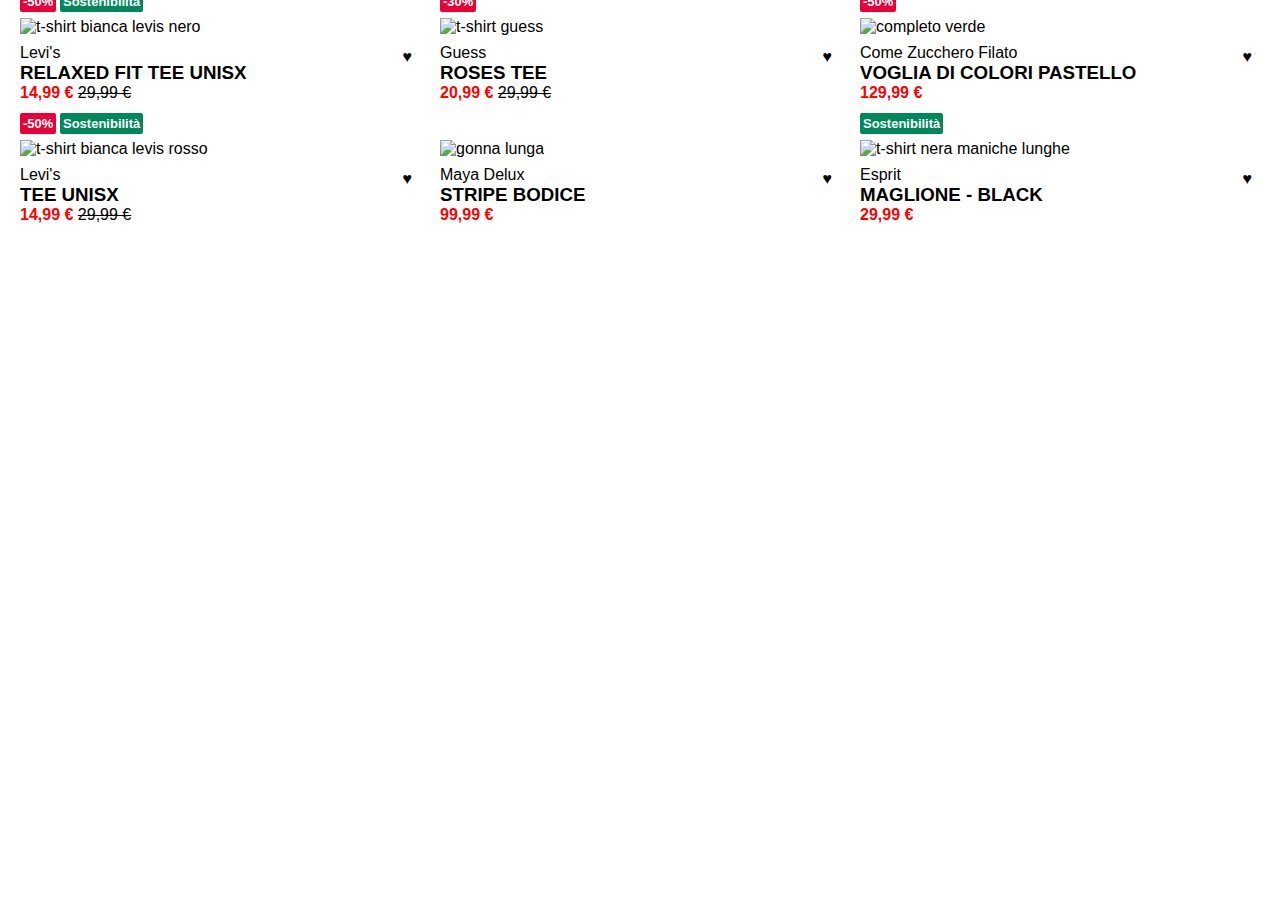
==== BONUS/index.html @ 0bc81cd8 "add cartella bonus" ====
<!DOCTYPE html>
<html lang="en">
<head>
    <meta charset="UTF-8">
    <meta http-equiv="X-UA-Compatible" content="IE=edge">
    <meta name="viewport" content="width=device-width, initial-scale=1.0">
    <link rel="stylesheet" href="style.css">
    <title>Boolando</title>
</head>
<body>
    <main>
        <div class="container">
            <div class="flex-container">
                <div class="col">
                    <div class="product">
                        <p class="heart">&hearts;</p>
                       <img src="img/1.webp" alt="t-shirt bianca levis nero">
                       <span class="sconto1">-50%</span>
                       <span class="sostenibilità1">Sostenibilit&agrave;</span>
                       <p>Levi's</p>
                       <h3>RELAXED FIT TEE UNISX</h3>
                       <p><span class="prezzo-rosso">14,99 &euro;</span> <span class="prezzo-barrato"> 29,99 &euro; </span></p>
                       
                    </div>
                </div>
                <div class="col">
                    <div class="product">
                        <p class="heart">&hearts;</p>
                    <img src="img/2.webp" alt="t-shirt guess">
                    <span class="scritta-foto sconto">-30%</span>
                    <p>Guess</p>
                       <h3>ROSES TEE</h3>
                       <p><span class="prezzo-rosso">20,99 &euro;</span> <span class="prezzo-barrato"> 29,99 &euro; </span></p>
                       
                </div>
            </div>
                <div class="col">
                    <div class="product">
                        <p class="heart">&hearts;</p>
                        <img src="img/3.webp" alt="completo verde">
                        <span class=" scritta-foto sconto">-50%</span>
                        <p>Come Zucchero Filato</p>
                       <h3>VOGLIA DI COLORI PASTELLO</h3>
                       <p><span class="prezzo-rosso">129,99 &euro;</span>
                    </div>
                </div>
                <div class="col">
                    <div class="product">
                        <p class="heart">&hearts;</p>
                        <img src="img/4.webp" alt="t-shirt bianca levis rosso">
                        <span class="sconto1">-50%</span>
                        <span class="sostenibilità1">Sostenibilit&agrave;</span>
                        <p>Levi's</p>
                       <h3>TEE UNISX</h3>
                       <p><span class="prezzo-rosso">14,99 &euro;</span> <span class="prezzo-barrato"> 29,99 &euro; </span></p>
                    </div>
                </div>
                <div class="col">
                    <div class="product">
                        <p class="heart">&hearts;</p>
                        <img src="img/5.webp" alt="gonna lunga">
                        <p>Maya Delux</p>
                       <h3>STRIPE BODICE</h3>
                       <p><span class="prezzo-rosso">99,99 &euro;</span> 
                    </div>
                </div>
                <div class="col">
                    <div class="product">
                        <p class="heart">&hearts;</p>
                        <img src="img/6.webp" alt="t-shirt nera maniche lunghe">
                        <span class="scritta-foto sostenibilità">Sostenibilit&agrave;</span>
                        <p>Esprit</p>
                       <h3>MAGLIONE - BLACK</h3>
                       <p><span class="prezzo-rosso">29,99 &euro;</span> 
                    </div>
                </div>
            </div>
        </div>
    </main>
    
</body>
</html>
---- BONUS/style.css ----
/*reset*/
*{
    margin: 0;
    padding: 0;
    box-sizing: border-box;
}
/* body */
body{
    font-family: Arial, Helvetica, sans-serif;
}
/* main */
.container{
    max-width: 1300px;
    margin: 0 auto;
    padding: 0 10px ;
}
.flex-container{
    display: flex;
    flex-wrap: wrap;
}
.col{
    width: calc(100%/3);
    padding: 10px;
}
.product{
    padding-bottom: 10px;
    position: relative;
}
.product img{
    width: 100%;
    padding: 8px 0;
}
/* prezzi */
.prezzo-rosso{
    color: red;
    font-weight: bold;
}
.prezzo-barrato{
    text-decoration: line-through;
}
.heart{
    position: absolute;
    text-align: right;
    background-color: white;
    width: 30px;
    top: 30px;
    right: 0;
    padding: 8px;
    z-index: 1;
}
.product:hover .heart{
    display: block;
    color: red;
    cursor: pointer;
}
.scritta-foto{
    color: white;
    font-size: small;
    font-weight: bold;
    position: absolute;
    bottom: 100px;
    left:0;
    padding: 3px;
    border-radius: 2px;
}
.sconto{
    background-color:#eb0037;
    
}
.sostenibilità{
    background-color: #00875a;
    
}
.sconto1{
    color: white;
    font-size: small;
    font-weight: bold;
    background-color: #eb0037;
    position: absolute;
    bottom: 100px;
    left: 0;
    padding: 3px;
    border-radius: 2px;
}
.sostenibilità1{
    color: white;
    font-size: small;
    font-weight: bold;
    background-color: #00875a;
    position: absolute;
    bottom: 100px;
    left: 40px;
    padding: 3px;
    border-radius: 2px;
}
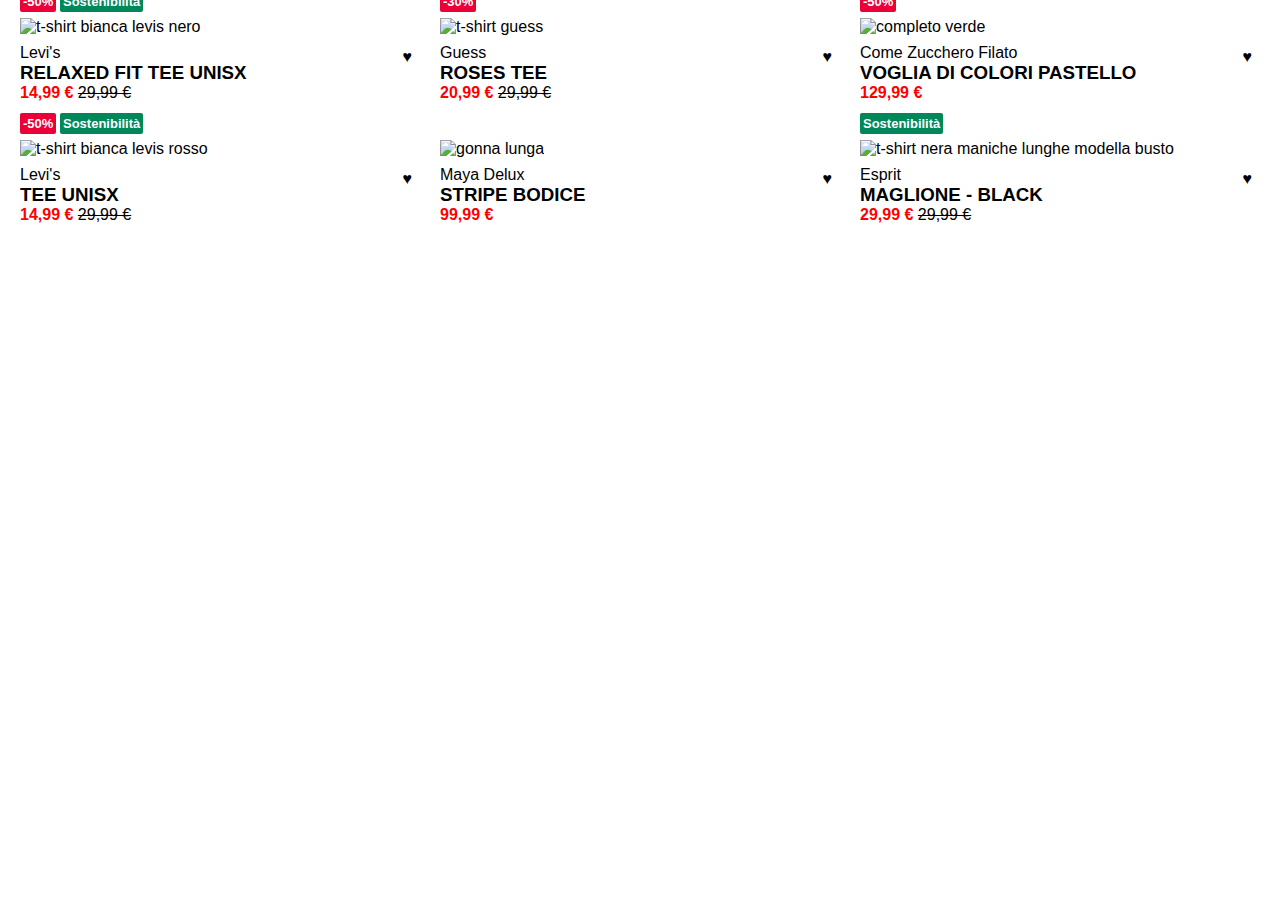
==== commit 70a1f119: "add immagini a comparsa, fine compito bonus" ====
--- a/BONUS/index.html
+++ b/BONUS/index.html
@@ -14,6 +14,7 @@
                 <div class="col">
                     <div class="product">
                         <p class="heart">&hearts;</p>
+                        <img src="img2/1b.webp" alt="t-shirt levis nero con giacca" class="img-hover">
                        <img src="img/1.webp" alt="t-shirt bianca levis nero">
                        <span class="sconto1">-50%</span>
                        <span class="sostenibilità1">Sostenibilit&agrave;</span>
@@ -26,6 +27,7 @@
                 <div class="col">
                     <div class="product">
                         <p class="heart">&hearts;</p>
+                        <img src="img2/2b.webp" alt="t-shirt guess" class="img-hover">
                     <img src="img/2.webp" alt="t-shirt guess">
                     <span class="scritta-foto sconto">-30%</span>
                     <p>Guess</p>
@@ -37,6 +39,7 @@
                 <div class="col">
                     <div class="product">
                         <p class="heart">&hearts;</p>
+                        <img src="img2/3b.webp" alt="completo verde" class="img-hover">
                         <img src="img/3.webp" alt="completo verde">
                         <span class=" scritta-foto sconto">-50%</span>
                         <p>Come Zucchero Filato</p>
@@ -47,6 +50,7 @@
                 <div class="col">
                     <div class="product">
                         <p class="heart">&hearts;</p>
+                        <img src="img2/4b.webp" alt="t-shirt levis rosso con giacca" class="img-hover">
                         <img src="img/4.webp" alt="t-shirt bianca levis rosso">
                         <span class="sconto1">-50%</span>
                         <span class="sostenibilità1">Sostenibilit&agrave;</span>
@@ -58,6 +62,7 @@
                 <div class="col">
                     <div class="product">
                         <p class="heart">&hearts;</p>
+                        <img src="img2/5b.webp" alt="gonna lunga" class="img-hover">
                         <img src="img/5.webp" alt="gonna lunga">
                         <p>Maya Delux</p>
                        <h3>STRIPE BODICE</h3>
@@ -67,11 +72,12 @@
                 <div class="col">
                     <div class="product">
                         <p class="heart">&hearts;</p>
-                        <img src="img/6.webp" alt="t-shirt nera maniche lunghe">
+                        <img src="img2/6b.webp" alt="t-shirt nera maniche lunghe modella intera" class="img-hover">
+                        <img src="img/6.webp" alt="t-shirt nera maniche lunghe modella busto">
                         <span class="scritta-foto sostenibilità">Sostenibilit&agrave;</span>
                         <p>Esprit</p>
                        <h3>MAGLIONE - BLACK</h3>
-                       <p><span class="prezzo-rosso">29,99 &euro;</span> 
+                       <p><span class="prezzo-rosso">29,99 &euro;</span> <span class="prezzo-barrato"> 29,99 &euro; </span></p>
                     </div>
                 </div>
             </div>
--- a/BONUS/style.css
+++ b/BONUS/style.css
@@ -29,6 +29,7 @@
 .product img{
     width: 100%;
     padding: 8px 0;
+
 }
 /* prezzi */
 .prezzo-rosso{
@@ -46,7 +47,7 @@
     top: 30px;
     right: 0;
     padding: 8px;
-    z-index: 1;
+    z-index: 2;
 }
 .product:hover .heart{
     display: block;
@@ -92,4 +93,13 @@
     left: 40px;
     padding: 3px;
     border-radius: 2px;
+}
+.img-hover{
+    display: none;
+}
+.product:hover .img-hover{
+    display: block;
+    width: 100%;
+    padding: 8px 0;
+    position: absolute;
 }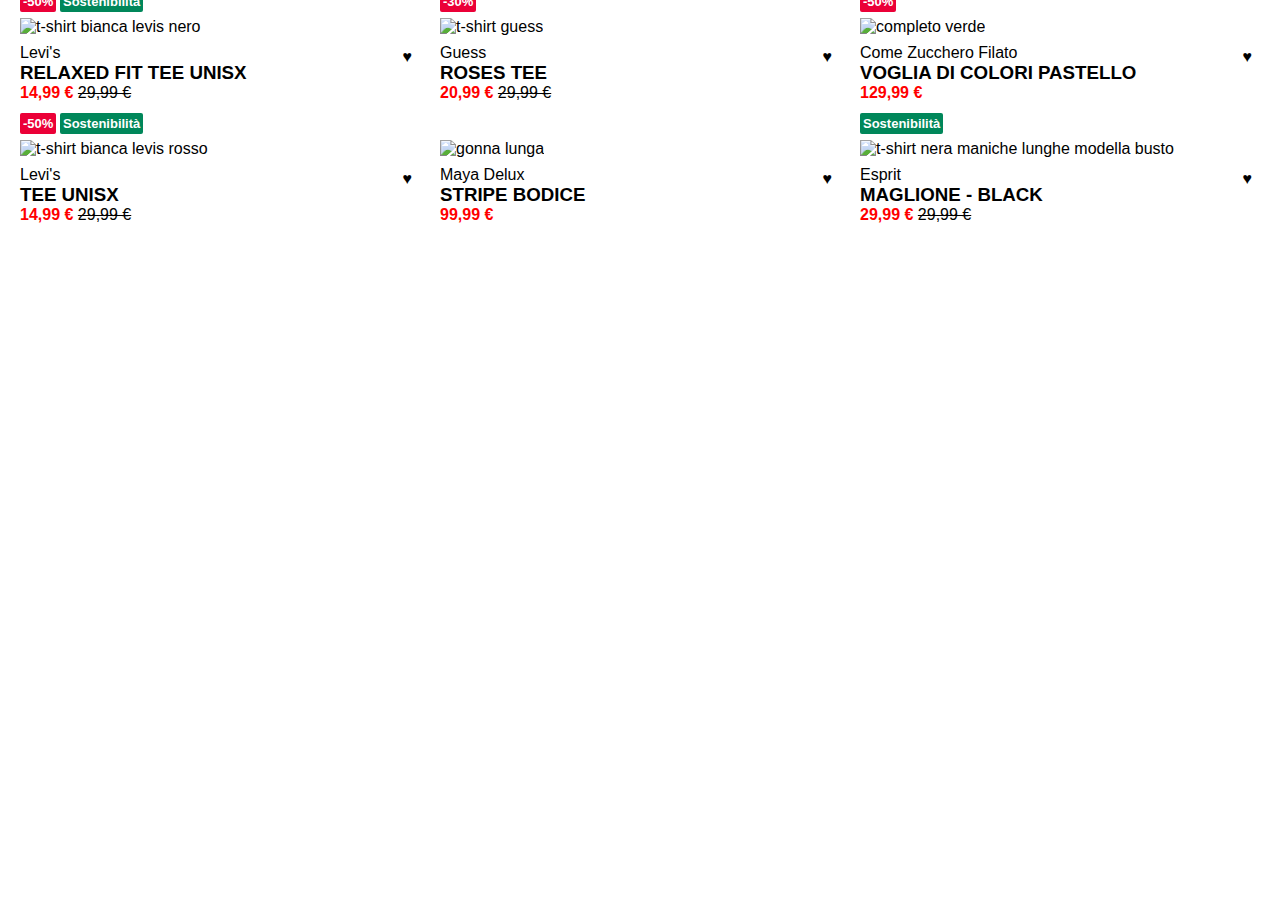
==== commit eaccd9db: "mod. codice" ====
--- a/BONUS/index.html
+++ b/BONUS/index.html
@@ -13,7 +13,7 @@
             <div class="flex-container">
                 <div class="col">
                     <div class="product">
-                        <p class="heart">&hearts;</p>
+                        <i class="heart">&hearts;</i>
                         <img src="img2/1b.webp" alt="t-shirt levis nero con giacca" class="img-hover">
                        <img src="img/1.webp" alt="t-shirt bianca levis nero">
                        <span class="sconto1">-50%</span>
--- a/BONUS/style.css
+++ b/BONUS/style.css
@@ -49,7 +49,7 @@
     padding: 8px;
     z-index: 2;
 }
-.product:hover .heart{
+.heart:hover {
     display: block;
     color: red;
     cursor: pointer;
